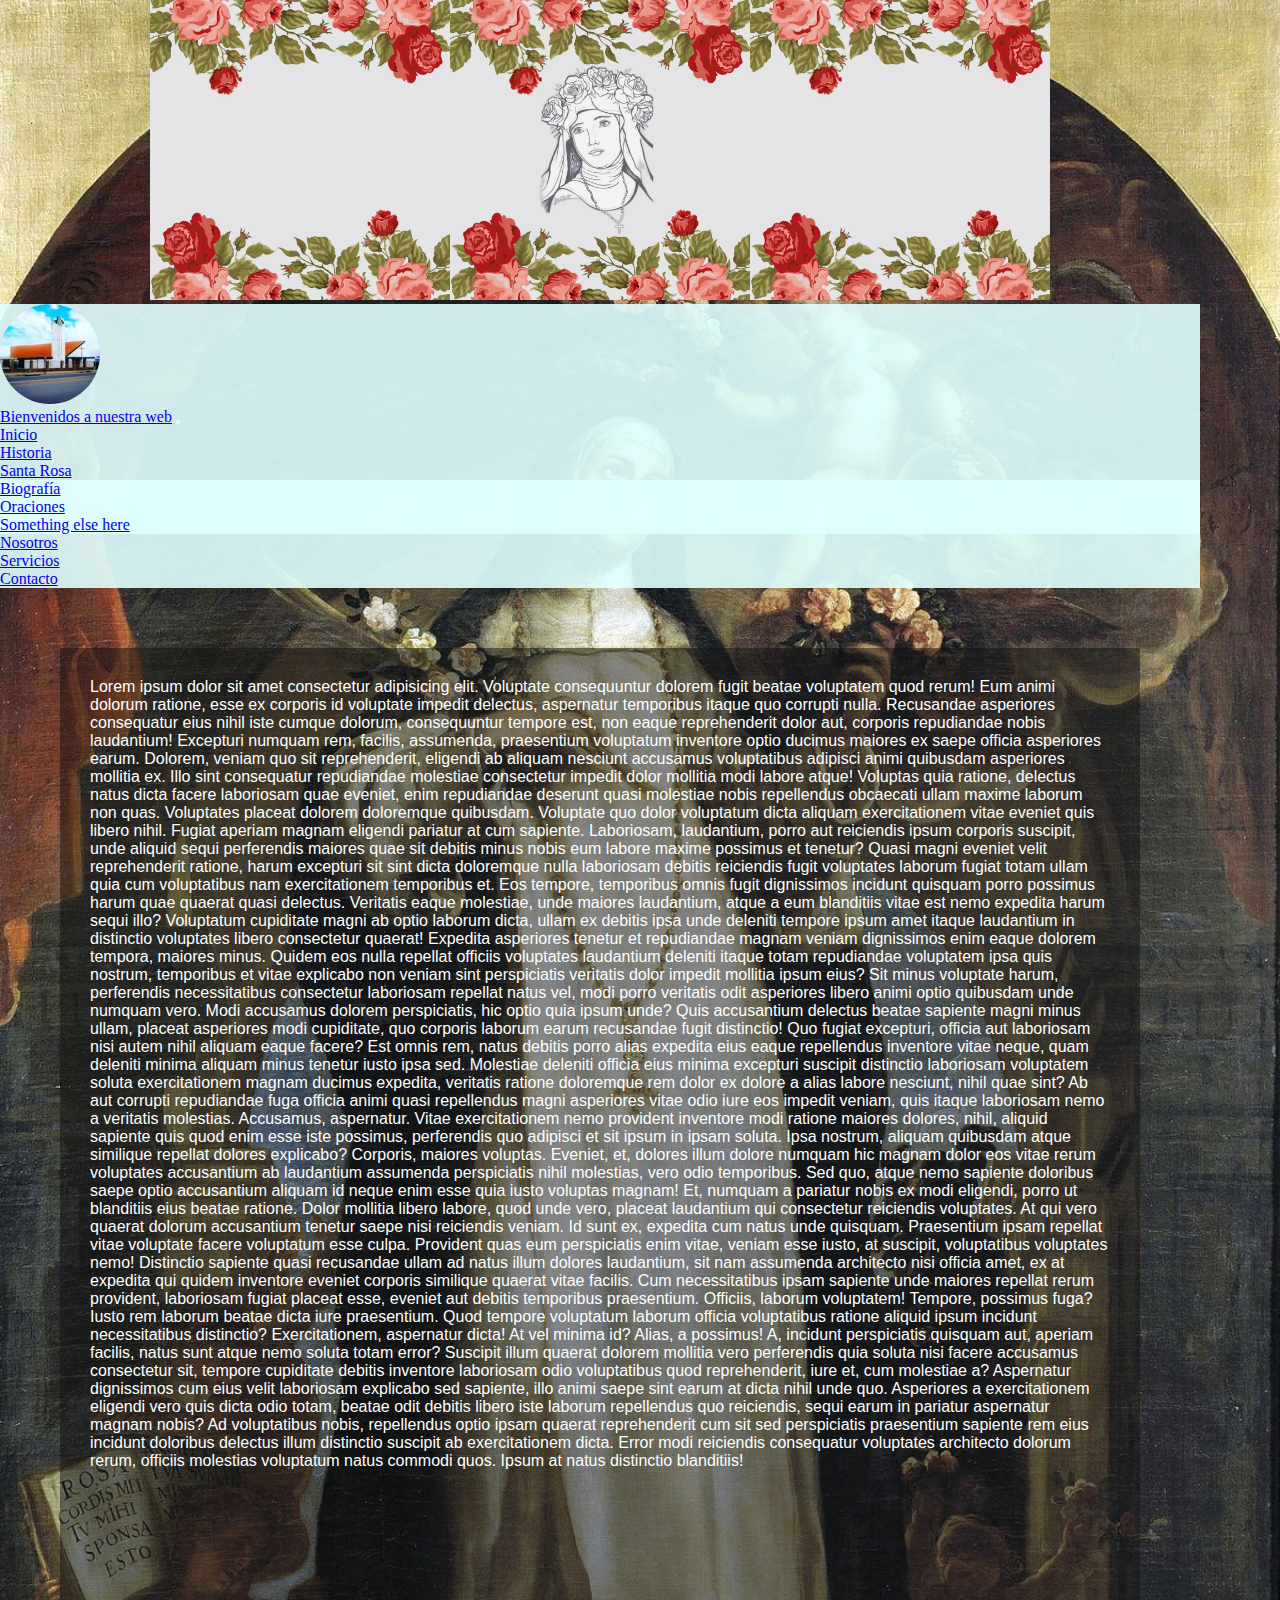
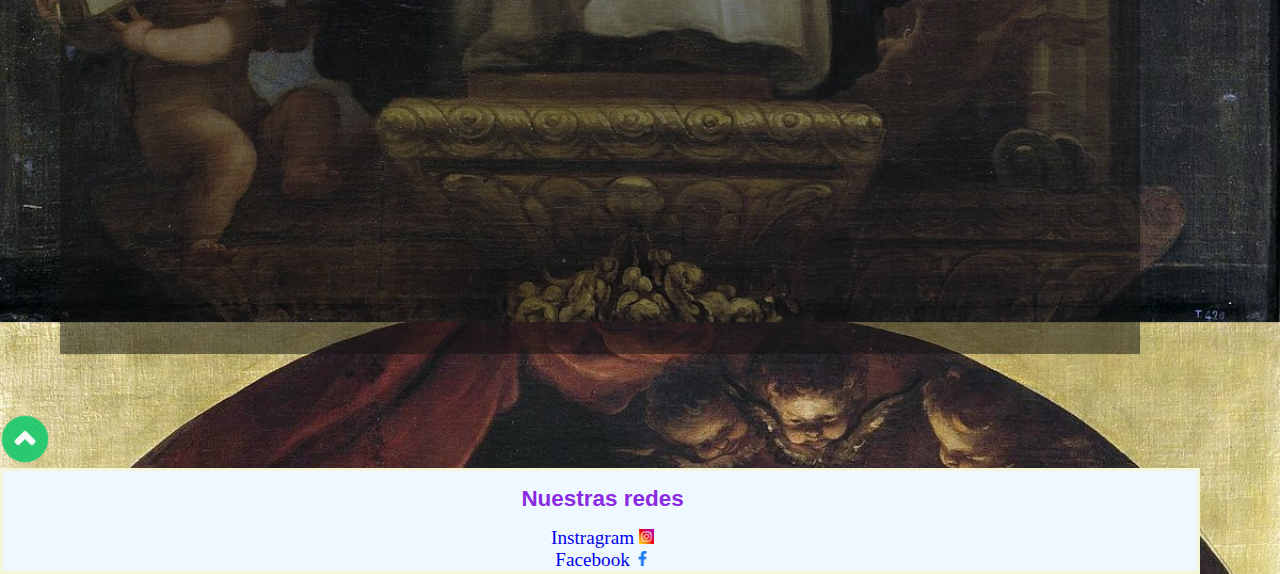
==== index.html @ 61ed8c59 "subo trabajo final en desarrollo" ====
<!DOCTYPE html>
<html lang="en">

<head>
    <meta charset="UTF-8">
    <meta http-equiv="X-UA-Compatible" content="IE=edge">
    <meta name="viewport" content="width=device-width, initial-scale=1.0">
    <title>Parroquia Santa Rosa de Lima</title>

    <!-- CSS only -->
    <link href="https://cdn.jsdelivr.net/npm/bootstrap@5.2.1/dist/css/bootstrap.min.css" rel="stylesheet"
        integrity="sha384-iYQeCzEYFbKjA/T2uDLTpkwGzCiq6soy8tYaI1GyVh/UjpbCx/TYkiZhlZB6+fzT" crossorigin="anonymous">
    <link rel="stylesheet" href="./css/styles.css">
    <link rel="icon" href="./img/fondo-header.jpg">
</head>

<body>
    <main>
        <header><a name="arriba"></a>
            <img src="./img/fondo-header-2.jpg" alt=""><img src="./img/fondo-header.jpg" alt=""><img
                src="./img/fondo-header-2.jpg" alt="">
        </header>
        <nav class="navbar navbar-expand-lg sticky-top">
            <div class="container-fluid">
                <a class="navbar-brand" href="#"><img src="./img/icono-nav.jpg" alt="" class="icono_nav"><br>Bienvenidos
                    a
                    nuestra web</a>
                <button class="navbar-toggler" type="button" data-bs-toggle="collapse" data-bs-target="#navbarNav"
                    aria-controls="navbarNav" aria-expanded="false" aria-label="Toggle navigation">
                    <span class="navbar-toggler-icon"></span>
                </button>

                <div class="collapse navbar-collapse" id="navbarNav">
                    <ul class="navbar-nav">
                        <li class="nav-item">
                            <a class="nav-link" aria-current="page" href="./index.html" a>Inicio</a>
                        </li>
                        <li class="nav-item">
                            <a class="nav-link" href="./pages/historia.html">Historia</a>
                        </li>
                        <li class="nav-item dropdown">
                            <a class="nav-link dropdown-toggle" href="#" role="button" data-bs-toggle="dropdown"
                                aria-haspopup="true" aria-expanded="false">
                                Santa Rosa
                            </a>
                            <!-- menu desplegable -->
                            <ul class="dropdown-menu" aria-labelledby="navbarDropdown">
                                <li><a class="dropdown-item" href="./pages/santa.html">Biografía</a></li>
                                <li><a class="dropdown-item" href="./pages/oraciones.html">Oraciones</a></li>
                                <div class="dropdown-divider"></div>
                                <li><a class="dropdown-item" href="#">Something else here</a></li>
                            </ul>
                        </li>
                        <li class="nav-item">
                            <a class="nav-link" href="./pages/nosotros.html">Nosotros</a>
                        </li>
                        <li class="nav-item">
                            <a class="nav-link" href="./pages/servicios.html">Servicios</a>
                        </li>
                        <li class="nav-item">
                            <a class="nav-link" href="./pages/contacto.html">Contacto</a>
                        </li>
                    </ul>
                </div>
            </div>
        </nav>


        <section>
            <p>Lorem ipsum dolor sit amet consectetur adipisicing elit. Voluptate consequuntur dolorem fugit beatae
                voluptatem quod rerum! Eum animi dolorum ratione, esse ex corporis id voluptate impedit delectus,
                aspernatur temporibus itaque quo corrupti nulla. Recusandae asperiores consequatur eius nihil iste
                cumque dolorum, consequuntur tempore est, non eaque reprehenderit dolor aut, corporis repudiandae nobis
                laudantium! Excepturi numquam rem, facilis, assumenda, praesentium voluptatum inventore optio ducimus
                maiores ex saepe officia asperiores earum. Dolorem, veniam quo sit reprehenderit, eligendi ab aliquam
                nesciunt accusamus voluptatibus adipisci animi quibusdam asperiores mollitia ex. Illo sint consequatur
                repudiandae molestiae consectetur impedit dolor mollitia modi labore atque! Voluptas quia ratione,
                delectus natus dicta facere laboriosam quae eveniet, enim repudiandae deserunt quasi molestiae nobis
                repellendus obcaecati ullam maxime laborum non quas. Voluptates placeat dolorem doloremque quibusdam.
                Voluptate quo dolor voluptatum dicta aliquam exercitationem vitae eveniet quis libero nihil. Fugiat
                aperiam magnam eligendi pariatur at cum sapiente. Laboriosam, laudantium, porro aut reiciendis ipsum
                corporis suscipit, unde aliquid sequi perferendis maiores quae sit debitis minus nobis eum labore maxime
                possimus et tenetur? Quasi magni eveniet velit reprehenderit ratione, harum excepturi sit sint dicta
                doloremque nulla laboriosam debitis reiciendis fugit voluptates laborum fugiat totam ullam quia cum
                voluptatibus nam exercitationem temporibus et. Eos tempore, temporibus omnis fugit dignissimos incidunt
                quisquam porro possimus harum quae quaerat quasi delectus. Veritatis eaque molestiae, unde maiores
                laudantium, atque a eum blanditiis vitae est nemo expedita harum sequi illo? Voluptatum cupiditate magni
                ab optio laborum dicta, ullam ex debitis ipsa unde deleniti tempore ipsum amet itaque laudantium in
                distinctio voluptates libero consectetur quaerat! Expedita asperiores tenetur et repudiandae magnam
                veniam dignissimos enim eaque dolorem tempora, maiores minus. Quidem eos nulla repellat officiis
                voluptates laudantium deleniti itaque totam repudiandae voluptatem ipsa quis nostrum, temporibus et
                vitae explicabo non veniam sint perspiciatis veritatis dolor impedit mollitia ipsum eius? Sit minus
                voluptate harum, perferendis necessitatibus consectetur laboriosam repellat natus vel, modi porro
                veritatis odit asperiores libero animi optio quibusdam unde numquam vero. Modi accusamus dolorem
                perspiciatis, hic optio quia ipsum unde? Quis accusantium delectus beatae sapiente magni minus ullam,
                placeat asperiores modi cupiditate, quo corporis laborum earum recusandae fugit distinctio! Quo fugiat
                excepturi, officia aut laboriosam nisi autem nihil aliquam eaque facere? Est omnis rem, natus debitis
                porro alias expedita eius eaque repellendus inventore vitae neque, quam deleniti minima aliquam minus
                tenetur iusto ipsa sed. Molestiae deleniti officia eius minima excepturi suscipit distinctio laboriosam
                voluptatem soluta exercitationem magnam ducimus expedita, veritatis ratione doloremque rem dolor ex
                dolore a alias labore nesciunt, nihil quae sint? Ab aut corrupti repudiandae fuga officia animi quasi
                repellendus magni asperiores vitae odio iure eos impedit veniam, quis itaque laboriosam nemo a veritatis
                molestias. Accusamus, aspernatur. Vitae exercitationem nemo provident inventore modi ratione maiores
                dolores, nihil, aliquid sapiente quis quod enim esse iste possimus, perferendis quo adipisci et sit
                ipsum in ipsam soluta. Ipsa nostrum, aliquam quibusdam atque similique repellat dolores explicabo?
                Corporis, maiores voluptas. Eveniet, et, dolores illum dolore numquam hic magnam dolor eos vitae rerum
                voluptates accusantium ab laudantium assumenda perspiciatis nihil molestias, vero odio temporibus. Sed
                quo, atque nemo sapiente doloribus saepe optio accusantium aliquam id neque enim esse quia iusto
                voluptas magnam! Et, numquam a pariatur nobis ex modi eligendi, porro ut blanditiis eius beatae ratione.
                Dolor mollitia libero labore, quod unde vero, placeat laudantium qui consectetur reiciendis voluptates.
                At qui vero quaerat dolorum accusantium tenetur saepe nisi reiciendis veniam. Id sunt ex, expedita cum
                natus unde quisquam. Praesentium ipsam repellat vitae voluptate facere voluptatum esse culpa. Provident
                quas eum perspiciatis enim vitae, veniam esse iusto, at suscipit, voluptatibus voluptates nemo!
                Distinctio sapiente quasi recusandae ullam ad natus illum dolores laudantium, sit nam assumenda
                architecto nisi officia amet, ex at expedita qui quidem inventore eveniet corporis similique quaerat
                vitae facilis. Cum necessitatibus ipsam sapiente unde maiores repellat rerum provident, laboriosam
                fugiat placeat esse, eveniet aut debitis temporibus praesentium. Officiis, laborum voluptatem! Tempore,
                possimus fuga? Iusto rem laborum beatae dicta iure praesentium. Quod tempore voluptatum laborum officia
                voluptatibus ratione aliquid ipsum incidunt necessitatibus distinctio? Exercitationem, aspernatur dicta!
                At vel minima id? Alias, a possimus! A, incidunt perspiciatis quisquam aut, aperiam facilis, natus sunt
                atque nemo soluta totam error? Suscipit illum quaerat dolorem mollitia vero perferendis quia soluta nisi
                facere accusamus consectetur sit, tempore cupiditate debitis inventore laboriosam odio voluptatibus quod
                reprehenderit, iure et, cum molestiae a? Aspernatur dignissimos cum eius velit laboriosam explicabo sed
                sapiente, illo animi saepe sint earum at dicta nihil unde quo. Asperiores a exercitationem eligendi vero
                quis dicta odio totam, beatae odit debitis libero iste laborum repellendus quo reiciendis, sequi earum
                in pariatur aspernatur magnam nobis? Ad voluptatibus nobis, repellendus optio ipsam quaerat
                reprehenderit cum sit sed perspiciatis praesentium sapiente rem eius incidunt doloribus delectus illum
                distinctio suscipit ab exercitationem dicta. Error modi reiciendis consequatur voluptates architecto
                dolorum rerum, officiis molestias voluptatum natus commodi quos. Ipsum at natus distinctio blanditiis!
            </p>
            <article><iframe class=" mapa"
                    src="https://www.google.com/maps/embed?pb=!1m18!1m12!1m3!1d1224.4798728852832!2d-60.19293335428303!3d-33.35749120236929!2m3!1f0!2f0!3f0!3m2!1i1024!2i768!4f13.1!3m3!1m2!1s0x95b75d9458a4b7df%3A0xa9c539685b9ca05a!2sParroquia%20Santa%20Rosa%20de%20Lima!5e0!3m2!1ses-419!2sar!4v1664072781145!5m2!1ses-419!2sar"
                    style="border:0;" allowfullscreen="" loading="lazy"
                    referrerpolicy="no-referrer-when-downgrade"></iframe></article>
        </section>
    </main>

    <aside><a href="#arriba" title="Ir Arriba"> <img class="icono-arriba" src="./img/icono-arriba.png" alt=""></a>
    </aside>
    <!--Links a redes sociales-->
    <footer>
        <h3>Nuestras redes</h3>
        <ul>
            <li>
                <a href="https://www.instagram.com/parroquia.santarosa/" target="_blank">Instragram <img
                        src="./img/insta.png"></a>
            </li>
            <li><a href="https://www.facebook.com/ParroquiaSantaRosaDeLimaSN" target="_blank">Facebook <img
                        src="./img/face.png"></a></li>
        </ul>
    </footer>
    <!-- estructura del TP
    <header></header>
    <section>
        <article></article>
        <article></article>
    </section>
    <aside></aside>
    <footer></footer>-->



    <!-- JavaScript Bundle with Popper -->
    <script src="https://cdn.jsdelivr.net/npm/bootstrap@5.2.1/dist/js/bootstrap.bundle.min.js"
        integrity="sha384-u1OknCvxWvY5kfmNBILK2hRnQC3Pr17a+RTT6rIHI7NnikvbZlHgTPOOmMi466C8"
        crossorigin="anonymous"></script>
    <!-- script local -->
    <script src="./js/scripts.js"></script>
</body>

</html>
<!-- 
<body>
    <section>
        <header class="encabezado"><img src="https://www.unionrayo.es/wp-content/uploads/2020/09/logos-deportivos.jpg"
                class="logo" alt="Marcas de ropa">
            <h1>Bienvenidos a la tienda de ropa</h1>
        </header>
        <nav>
            <a href="./index.html">Index</a>
            <a href="./pages/nosotros.html">Nosotros</a>
            <a href="./pages/productos.html">Productos</a>
            <a href="./pages/contacto.html">Contactos</a>
        </nav>
    </section>
    <main>
        <section>
            <article>
                <h2>Comprar</h2>
                <h3>Valide su compra con su usuario y adquiera nuestros productos por tipo y color</h3>

                <form id="formulario" method="" action="">
                    Nombre:<input type="text" name="nombre" required pattern="[a-zA-Z ]+" minlength="1" maxlength="48"
                        placeholder="Ingrese sólo letras"
                        title="Máximo 48 letras, sin caracteres especiales ni números">
                    Correo electrónico:<input type="email" name="mail" minlength="7" maxlength="48" required
                        placeholder="Ingrese su mail" title="Máximo 48 letras">
                    Asunto:<input type="text" name="asunto" minlength="1" maxlength="48" required
                        placeholder="Máximo 48 letras">
                    Mensaje:
                    <textarea minlength="1" maxlength="500" placeholder="Máximo 500 letras" name="mensaje"
                        required></textarea><br>

                    <input type="submit" value="Enviar Datos" id="enviar">
                </form>
            </article>
        </section>
    </main>
    <aside>
        <h3>Tarjetas con las que trabajamos</h3>
        <ul>
            <li>Mastercard<br><img
                    src="https://w7.pngwing.com/pngs/92/785/png-transparent-mastercard-logo-mastercard-credit-card-payment-visa-nyse-ma-mastercard-logo-text-logo-sign-thumbnail.png"
                    width="100" alt="Marcas de ropa"></li>
            <li>Visa<br><img
                    src="https://encrypted-tbn0.gstatic.com/images?q=tbn:ANd9GcSfW8Limjfb710Fev3aMAGC95GovjnjXRIzOkVl2EPsYAxdl9LshbXPYKWar4nOWzjoDtU&usqp=CAU"
                    width="100" alt="Marcas de ropa"></li>
            <li>Galicia<br><img
                    src="https://play-lh.googleusercontent.com/xU99SWi6nGg-9hI72JvfJsiIDSHV1WKUw4ja4dZe2RlNOJ-FQJOeM-nYqLctpYTlgOaK"
                    width="100" alt="Marcas de ropa"></li>
        </ul>
    </aside>
    <footer>
        <ul>
            <li><a href=" https://www.instagram.com/" target="_blank">Instragram</a></li>
            <li><a href="https://www.twitter.com/" target="_blank">Twitter</a></li>
            <li><a href="https://www.facebook.com/ParroquiaSantaRosaDeLimaSN" target="_blank">Facebook</a></li>
        </ul>
    </footer>
</body>
-->
---- css/styles.css ----
* {
    margin: 0;
    padding: 0;
    box-sizing: border-box;
}

body {
    background-image: url("../img/fondo.jpg");
    background-size: 100%;
    max-width: 1200px;

}

header {
    text-align: center;
}

header img {
    width: 25%;
    padding: 0;
    margin: 0;
    border-width: 0;
}

.icono_nav {
    width: 100px;
    border-radius: 50px;
}

nav ul a:hover {
    color: blue !important;
    background-color: rgba(228, 146, 217, 0.432) !important;
    border-radius: 5px;
}

nav {
    z-index: 500;
    height: fit-content;
    --bs-navbar-padding-y: 0 !important;
    --bs-navbar-color: black !important;
}


nav,
.dropdown-menu {
    background-color: rgba(224, 255, 255, 0.9);
    width: 100%;
}

.navbar-brand {
    text-align: center;
    width: 50%;
    font-size-adjust: initial;
}


article {
    text-align: center;
}

section {
    background: linear-gradient(rgba(16, 16, 16, 0.5), rgba(16, 16, 16, 0.5));
    margin: 5%;
    padding: 15px;
}

section h2,
h3,
p {
    color: white;
    padding: 15px;
    text-align: left;
    font-family: 'Lucida Sans', 'Lucida Sans Regular', 'Lucida Grande', 'Lucida Sans Unicode', Geneva, Verdana, sans-serif;
}


.mapa {
    width: 80vw;
    height: 50vh;
    max-width: 800px;
}

.video {
    width: 640px;
    max-width: 80vw;
    height: 480px;
    max-height: 50vh;


}

.icono-arriba {
    width: 50px;
    height: 50px;
}

/* estilo del footer*/
footer {
    height: 90%;
    font-size: larger;
    text-align: left;
    padding-left: 5px;
    border: beige solid;
    background-color: aliceblue;
    width: 100%;
}

footer h3 {
    text-align: center;
    color: blueviolet;
}

footer ul {
    text-align: center;
}

footer a {
    text-decoration: none;
    text-align: center;
    width: 150px;
    display: inline-block;
}




/* estilo de los iconos de los links en el footer*/
footer img {
    max-width: 15px;
}
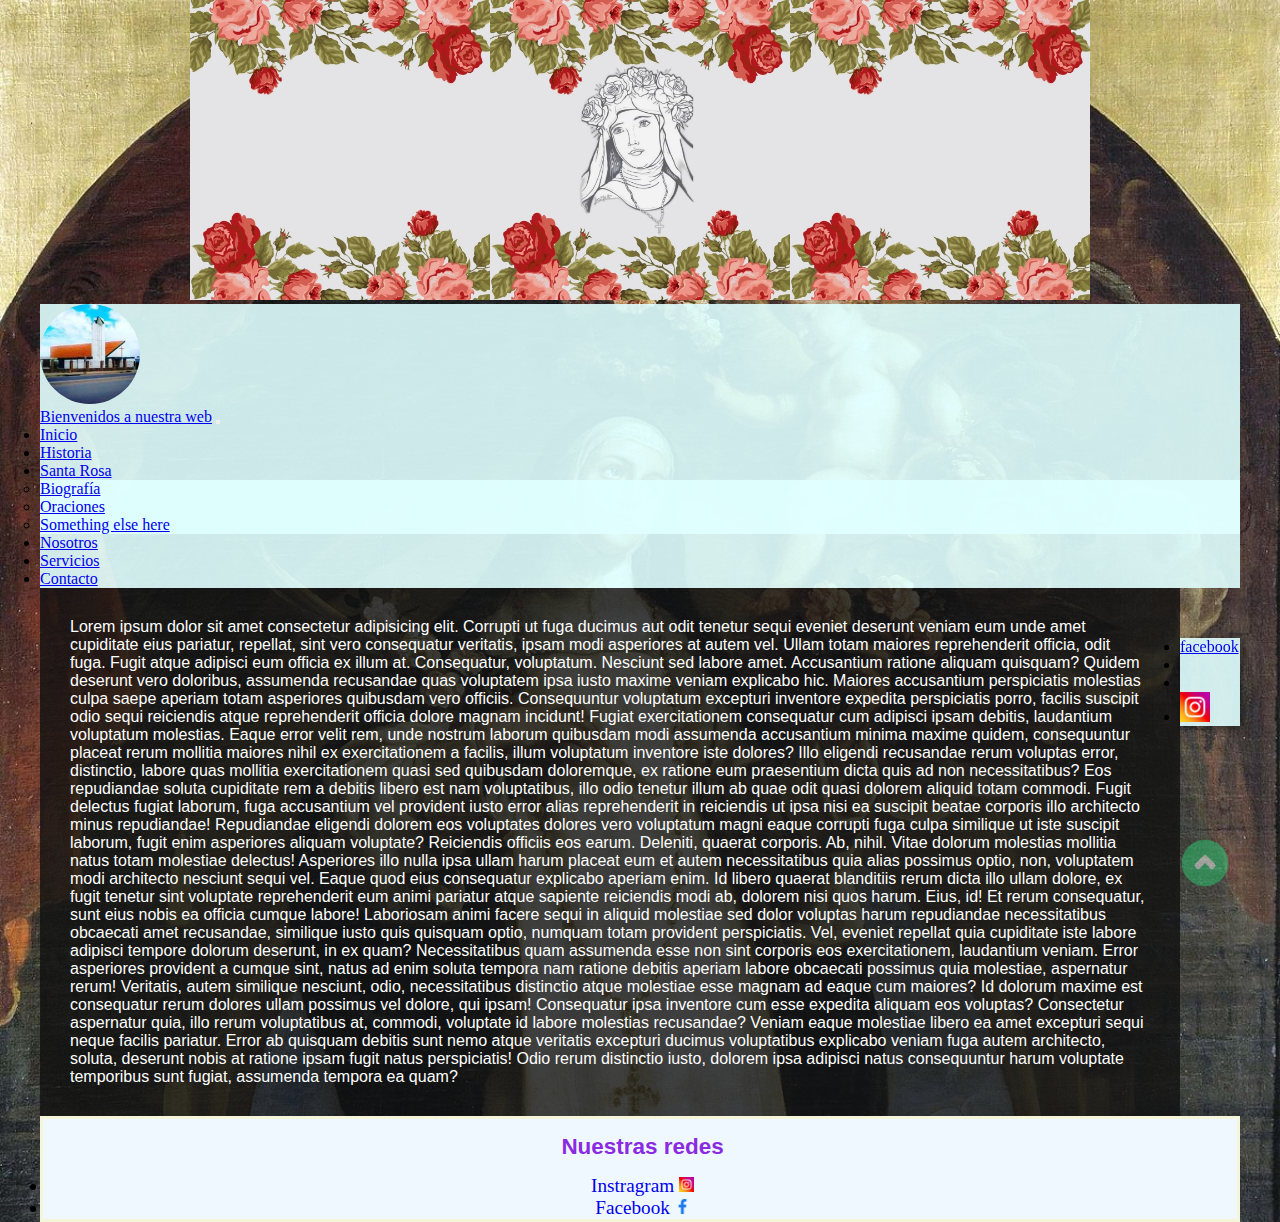
==== commit f8e3c4e5: "agregue la tabla y edite el cdd para q pase el aside como row. agregue social share pero no funciona" ====
--- a/index.html
+++ b/index.html
@@ -15,11 +15,12 @@
 </head>
 
 <body>
+    <header><a name="arriba"></a>
+        <img src="./img/fondo-header-2.jpg" alt=""><img src="./img/fondo-header.jpg" alt=""><img
+            src="./img/fondo-header-2.jpg" alt="">
+
+    </header>
     <main>
-        <header><a name="arriba"></a>
-            <img src="./img/fondo-header-2.jpg" alt=""><img src="./img/fondo-header.jpg" alt=""><img
-                src="./img/fondo-header-2.jpg" alt="">
-        </header>
         <nav class="navbar navbar-expand-lg sticky-top">
             <div class="container-fluid">
                 <a class="navbar-brand" href="#"><img src="./img/icono-nav.jpg" alt="" class="icono_nav"><br>Bienvenidos
@@ -64,79 +65,69 @@
                 </div>
             </div>
         </nav>
+        <section>
+            <p>Lorem ipsum dolor sit amet consectetur adipisicing elit. Corrupti ut fuga ducimus aut odit tenetur sequi
+                eveniet deserunt veniam eum unde amet cupiditate eius pariatur, repellat, sint vero consequatur
+                veritatis, ipsam modi asperiores at autem vel. Ullam totam maiores reprehenderit officia, odit fuga.
+                Fugit atque adipisci eum officia ex illum at. Consequatur, voluptatum. Nesciunt sed labore amet.
+                Accusantium ratione aliquam quisquam? Quidem deserunt vero doloribus, assumenda recusandae quas
+                voluptatem ipsa iusto maxime veniam explicabo hic. Maiores accusantium perspiciatis molestias culpa
+                saepe aperiam totam asperiores quibusdam vero officiis. Consequuntur voluptatum excepturi inventore
+                expedita perspiciatis porro, facilis suscipit odio sequi reiciendis atque reprehenderit officia dolore
+                magnam incidunt! Fugiat exercitationem consequatur cum adipisci ipsam debitis, laudantium voluptatum
+                molestias. Eaque error velit rem, unde nostrum laborum quibusdam modi assumenda accusantium minima
+                maxime quidem, consequuntur placeat rerum mollitia maiores nihil ex exercitationem a facilis, illum
+                voluptatum inventore iste dolores? Illo eligendi recusandae rerum voluptas error, distinctio, labore
+                quas mollitia exercitationem quasi sed quibusdam doloremque, ex ratione eum praesentium dicta quis ad
+                non necessitatibus? Eos repudiandae soluta cupiditate rem a debitis libero est nam voluptatibus, illo
+                odio tenetur illum ab quae odit quasi dolorem aliquid totam commodi. Fugit delectus fugiat laborum, fuga
+                accusantium vel provident iusto error alias reprehenderit in reiciendis ut ipsa nisi ea suscipit beatae
+                corporis illo architecto minus repudiandae! Repudiandae eligendi dolorem eos voluptates dolores vero
+                voluptatum magni eaque corrupti fuga culpa similique ut iste suscipit laborum, fugit enim asperiores
+                aliquam voluptate? Reiciendis officiis eos earum. Deleniti, quaerat corporis. Ab, nihil. Vitae dolorum
+                molestias mollitia natus totam molestiae delectus! Asperiores illo nulla ipsa ullam harum placeat eum et
+                autem necessitatibus quia alias possimus optio, non, voluptatem modi architecto nesciunt sequi vel.
+                Eaque quod eius consequatur explicabo aperiam enim. Id libero quaerat blanditiis rerum dicta illo ullam
+                dolore, ex fugit tenetur sint voluptate reprehenderit eum animi pariatur atque sapiente reiciendis modi
+                ab, dolorem nisi quos harum. Eius, id! Et rerum consequatur, sunt eius nobis ea officia cumque labore!
+                Laboriosam animi facere sequi in aliquid molestiae sed dolor voluptas harum repudiandae necessitatibus
+                obcaecati amet recusandae, similique iusto quis quisquam optio, numquam totam provident perspiciatis.
+                Vel, eveniet repellat quia cupiditate iste labore adipisci tempore dolorum deserunt, in ex quam?
+                Necessitatibus quam assumenda esse non sint corporis eos exercitationem, laudantium veniam. Error
+                asperiores provident a cumque sint, natus ad enim soluta tempora nam ratione debitis aperiam labore
+                obcaecati possimus quia molestiae, aspernatur rerum! Veritatis, autem similique nesciunt, odio,
+                necessitatibus distinctio atque molestiae esse magnam ad eaque cum maiores? Id dolorum maxime est
+                consequatur rerum dolores ullam possimus vel dolore, qui ipsam! Consequatur ipsa inventore cum esse
+                expedita aliquam eos voluptas? Consectetur aspernatur quia, illo rerum voluptatibus at, commodi,
+                voluptate id labore molestias recusandae? Veniam eaque molestiae libero ea amet excepturi sequi neque
+                facilis pariatur. Error ab quisquam debitis sunt nemo atque veritatis excepturi ducimus voluptatibus
+                explicabo veniam fuga autem architecto, soluta, deserunt nobis at ratione ipsam fugit natus
+                perspiciatis! Odio rerum distinctio iusto, dolorem ipsa adipisci natus consequuntur harum voluptate
+                temporibus sunt fugiat, assumenda tempora ea quam?</p>
+        </section>
+        <aside>
+
+            <nav>
+
+                <li class="share bottom">
+                    <i class="fa fa-share-alt"></i>
+                    <ul class="submenu">
+                        <li><a href="https://www.facebook.com/sharer/sharer.php?u=index.html&t=pagina principal"
+                                onclick="facebook();" title="Share on Facebook">facebook
+                            </a></li>
+                        <li><a href="#" class="twitter"><i class="fa fa-twitter"></i></a></li>
+                        <li><a href="#" class="googlePlus"><i class="fa fa-google-plus"></i></a></li>
+                        <li><a href="#" class="instagram"><i class="fa fa-instagram"></i><img src="./img/insta.png"
+                                    alt="" width="30px" srcset=""></a></li>
+                    </ul>
+                </li>
+
+            </nav>
+            <a href="#arriba" title="Ir Arriba"> <img class="icono-arriba" src="./img/icono-arriba.png" alt=""></a>
+        </aside>
+    </main>
 
 
-        <section>
-            <p>Lorem ipsum dolor sit amet consectetur adipisicing elit. Voluptate consequuntur dolorem fugit beatae
-                voluptatem quod rerum! Eum animi dolorum ratione, esse ex corporis id voluptate impedit delectus,
-                aspernatur temporibus itaque quo corrupti nulla. Recusandae asperiores consequatur eius nihil iste
-                cumque dolorum, consequuntur tempore est, non eaque reprehenderit dolor aut, corporis repudiandae nobis
-                laudantium! Excepturi numquam rem, facilis, assumenda, praesentium voluptatum inventore optio ducimus
-                maiores ex saepe officia asperiores earum. Dolorem, veniam quo sit reprehenderit, eligendi ab aliquam
-                nesciunt accusamus voluptatibus adipisci animi quibusdam asperiores mollitia ex. Illo sint consequatur
-                repudiandae molestiae consectetur impedit dolor mollitia modi labore atque! Voluptas quia ratione,
-                delectus natus dicta facere laboriosam quae eveniet, enim repudiandae deserunt quasi molestiae nobis
-                repellendus obcaecati ullam maxime laborum non quas. Voluptates placeat dolorem doloremque quibusdam.
-                Voluptate quo dolor voluptatum dicta aliquam exercitationem vitae eveniet quis libero nihil. Fugiat
-                aperiam magnam eligendi pariatur at cum sapiente. Laboriosam, laudantium, porro aut reiciendis ipsum
-                corporis suscipit, unde aliquid sequi perferendis maiores quae sit debitis minus nobis eum labore maxime
-                possimus et tenetur? Quasi magni eveniet velit reprehenderit ratione, harum excepturi sit sint dicta
-                doloremque nulla laboriosam debitis reiciendis fugit voluptates laborum fugiat totam ullam quia cum
-                voluptatibus nam exercitationem temporibus et. Eos tempore, temporibus omnis fugit dignissimos incidunt
-                quisquam porro possimus harum quae quaerat quasi delectus. Veritatis eaque molestiae, unde maiores
-                laudantium, atque a eum blanditiis vitae est nemo expedita harum sequi illo? Voluptatum cupiditate magni
-                ab optio laborum dicta, ullam ex debitis ipsa unde deleniti tempore ipsum amet itaque laudantium in
-                distinctio voluptates libero consectetur quaerat! Expedita asperiores tenetur et repudiandae magnam
-                veniam dignissimos enim eaque dolorem tempora, maiores minus. Quidem eos nulla repellat officiis
-                voluptates laudantium deleniti itaque totam repudiandae voluptatem ipsa quis nostrum, temporibus et
-                vitae explicabo non veniam sint perspiciatis veritatis dolor impedit mollitia ipsum eius? Sit minus
-                voluptate harum, perferendis necessitatibus consectetur laboriosam repellat natus vel, modi porro
-                veritatis odit asperiores libero animi optio quibusdam unde numquam vero. Modi accusamus dolorem
-                perspiciatis, hic optio quia ipsum unde? Quis accusantium delectus beatae sapiente magni minus ullam,
-                placeat asperiores modi cupiditate, quo corporis laborum earum recusandae fugit distinctio! Quo fugiat
-                excepturi, officia aut laboriosam nisi autem nihil aliquam eaque facere? Est omnis rem, natus debitis
-                porro alias expedita eius eaque repellendus inventore vitae neque, quam deleniti minima aliquam minus
-                tenetur iusto ipsa sed. Molestiae deleniti officia eius minima excepturi suscipit distinctio laboriosam
-                voluptatem soluta exercitationem magnam ducimus expedita, veritatis ratione doloremque rem dolor ex
-                dolore a alias labore nesciunt, nihil quae sint? Ab aut corrupti repudiandae fuga officia animi quasi
-                repellendus magni asperiores vitae odio iure eos impedit veniam, quis itaque laboriosam nemo a veritatis
-                molestias. Accusamus, aspernatur. Vitae exercitationem nemo provident inventore modi ratione maiores
-                dolores, nihil, aliquid sapiente quis quod enim esse iste possimus, perferendis quo adipisci et sit
-                ipsum in ipsam soluta. Ipsa nostrum, aliquam quibusdam atque similique repellat dolores explicabo?
-                Corporis, maiores voluptas. Eveniet, et, dolores illum dolore numquam hic magnam dolor eos vitae rerum
-                voluptates accusantium ab laudantium assumenda perspiciatis nihil molestias, vero odio temporibus. Sed
-                quo, atque nemo sapiente doloribus saepe optio accusantium aliquam id neque enim esse quia iusto
-                voluptas magnam! Et, numquam a pariatur nobis ex modi eligendi, porro ut blanditiis eius beatae ratione.
-                Dolor mollitia libero labore, quod unde vero, placeat laudantium qui consectetur reiciendis voluptates.
-                At qui vero quaerat dolorum accusantium tenetur saepe nisi reiciendis veniam. Id sunt ex, expedita cum
-                natus unde quisquam. Praesentium ipsam repellat vitae voluptate facere voluptatum esse culpa. Provident
-                quas eum perspiciatis enim vitae, veniam esse iusto, at suscipit, voluptatibus voluptates nemo!
-                Distinctio sapiente quasi recusandae ullam ad natus illum dolores laudantium, sit nam assumenda
-                architecto nisi officia amet, ex at expedita qui quidem inventore eveniet corporis similique quaerat
-                vitae facilis. Cum necessitatibus ipsam sapiente unde maiores repellat rerum provident, laboriosam
-                fugiat placeat esse, eveniet aut debitis temporibus praesentium. Officiis, laborum voluptatem! Tempore,
-                possimus fuga? Iusto rem laborum beatae dicta iure praesentium. Quod tempore voluptatum laborum officia
-                voluptatibus ratione aliquid ipsum incidunt necessitatibus distinctio? Exercitationem, aspernatur dicta!
-                At vel minima id? Alias, a possimus! A, incidunt perspiciatis quisquam aut, aperiam facilis, natus sunt
-                atque nemo soluta totam error? Suscipit illum quaerat dolorem mollitia vero perferendis quia soluta nisi
-                facere accusamus consectetur sit, tempore cupiditate debitis inventore laboriosam odio voluptatibus quod
-                reprehenderit, iure et, cum molestiae a? Aspernatur dignissimos cum eius velit laboriosam explicabo sed
-                sapiente, illo animi saepe sint earum at dicta nihil unde quo. Asperiores a exercitationem eligendi vero
-                quis dicta odio totam, beatae odit debitis libero iste laborum repellendus quo reiciendis, sequi earum
-                in pariatur aspernatur magnam nobis? Ad voluptatibus nobis, repellendus optio ipsam quaerat
-                reprehenderit cum sit sed perspiciatis praesentium sapiente rem eius incidunt doloribus delectus illum
-                distinctio suscipit ab exercitationem dicta. Error modi reiciendis consequatur voluptates architecto
-                dolorum rerum, officiis molestias voluptatum natus commodi quos. Ipsum at natus distinctio blanditiis!
-            </p>
-            <article><iframe class=" mapa"
-                    src="https://www.google.com/maps/embed?pb=!1m18!1m12!1m3!1d1224.4798728852832!2d-60.19293335428303!3d-33.35749120236929!2m3!1f0!2f0!3f0!3m2!1i1024!2i768!4f13.1!3m3!1m2!1s0x95b75d9458a4b7df%3A0xa9c539685b9ca05a!2sParroquia%20Santa%20Rosa%20de%20Lima!5e0!3m2!1ses-419!2sar!4v1664072781145!5m2!1ses-419!2sar"
-                    style="border:0;" allowfullscreen="" loading="lazy"
-                    referrerpolicy="no-referrer-when-downgrade"></iframe></article>
-        </section>
-    </main>
-
-    <aside><a href="#arriba" title="Ir Arriba"> <img class="icono-arriba" src="./img/icono-arriba.png" alt=""></a>
-    </aside>
     <!--Links a redes sociales-->
     <footer>
         <h3>Nuestras redes</h3>
@@ -168,64 +159,4 @@
     <script src="./js/scripts.js"></script>
 </body>
 
-</html>
-<!-- 
-<body>
-    <section>
-        <header class="encabezado"><img src="https://www.unionrayo.es/wp-content/uploads/2020/09/logos-deportivos.jpg"
-                class="logo" alt="Marcas de ropa">
-            <h1>Bienvenidos a la tienda de ropa</h1>
-        </header>
-        <nav>
-            <a href="./index.html">Index</a>
-            <a href="./pages/nosotros.html">Nosotros</a>
-            <a href="./pages/productos.html">Productos</a>
-            <a href="./pages/contacto.html">Contactos</a>
-        </nav>
-    </section>
-    <main>
-        <section>
-            <article>
-                <h2>Comprar</h2>
-                <h3>Valide su compra con su usuario y adquiera nuestros productos por tipo y color</h3>
-
-                <form id="formulario" method="" action="">
-                    Nombre:<input type="text" name="nombre" required pattern="[a-zA-Z ]+" minlength="1" maxlength="48"
-                        placeholder="Ingrese sólo letras"
-                        title="Máximo 48 letras, sin caracteres especiales ni números">
-                    Correo electrónico:<input type="email" name="mail" minlength="7" maxlength="48" required
-                        placeholder="Ingrese su mail" title="Máximo 48 letras">
-                    Asunto:<input type="text" name="asunto" minlength="1" maxlength="48" required
-                        placeholder="Máximo 48 letras">
-                    Mensaje:
-                    <textarea minlength="1" maxlength="500" placeholder="Máximo 500 letras" name="mensaje"
-                        required></textarea><br>
-
-                    <input type="submit" value="Enviar Datos" id="enviar">
-                </form>
-            </article>
-        </section>
-    </main>
-    <aside>
-        <h3>Tarjetas con las que trabajamos</h3>
-        <ul>
-            <li>Mastercard<br><img
-                    src="https://w7.pngwing.com/pngs/92/785/png-transparent-mastercard-logo-mastercard-credit-card-payment-visa-nyse-ma-mastercard-logo-text-logo-sign-thumbnail.png"
-                    width="100" alt="Marcas de ropa"></li>
-            <li>Visa<br><img
-                    src="https://encrypted-tbn0.gstatic.com/images?q=tbn:ANd9GcSfW8Limjfb710Fev3aMAGC95GovjnjXRIzOkVl2EPsYAxdl9LshbXPYKWar4nOWzjoDtU&usqp=CAU"
-                    width="100" alt="Marcas de ropa"></li>
-            <li>Galicia<br><img
-                    src="https://play-lh.googleusercontent.com/xU99SWi6nGg-9hI72JvfJsiIDSHV1WKUw4ja4dZe2RlNOJ-FQJOeM-nYqLctpYTlgOaK"
-                    width="100" alt="Marcas de ropa"></li>
-        </ul>
-    </aside>
-    <footer>
-        <ul>
-            <li><a href=" https://www.instagram.com/" target="_blank">Instragram</a></li>
-            <li><a href="https://www.twitter.com/" target="_blank">Twitter</a></li>
-            <li><a href="https://www.facebook.com/ParroquiaSantaRosaDeLimaSN" target="_blank">Facebook</a></li>
-        </ul>
-    </footer>
-</body>
--->+</html>--- a/css/styles.css
+++ b/css/styles.css
@@ -1,6 +1,42 @@
+/*----------------menu social media share--------------
+i.fa.fa-facebook {
+    color: #fff;
+    background-color: #3b5998;
+    width: 30px;
+    height: 30px;
+    line-height: 30px;
+    font-size: 16px;
+    border-radius: 50%;
+    text-align: center;
+    transition: 0.5s all;
+    -webkit-transition: 0.5s all;
+    -moz-transition: 0.5s all;
+    -o-transition: 0.5s all;
+    -webkit-border-radius: 50%;
+    -moz-border-radius: 50%;
+    -o-border-radius: 50%;
+    -ms-border-radius: 50%;
+    -ms-transition: 0.5s all;
+}
+
+i.fa.fa-facebook:hover {
+    background-color: #17233E;
+}
+
+----------------------------*/
+
 * {
     margin: 0;
     padding: 0;
+    box-sizing: border-box;
+
+}
+
+
+
+main {
+    display: grid;
+    grid-template-columns: 95% auto;
     box-sizing: border-box;
 }
 
@@ -8,7 +44,7 @@
     background-image: url("../img/fondo.jpg");
     background-size: 100%;
     max-width: 1200px;
-
+    margin: auto;
 }
 
 header {
@@ -34,6 +70,8 @@
 }
 
 nav {
+    grid-row: 1;
+    grid-column: 1/3;
     z-index: 500;
     height: fit-content;
     --bs-navbar-padding-y: 0 !important;
@@ -59,8 +97,10 @@
 }
 
 section {
-    background: linear-gradient(rgba(16, 16, 16, 0.5), rgba(16, 16, 16, 0.5));
-    margin: 5%;
+    grid-column: 1/2;
+    grid-row: 2;
+    background: linear-gradient(rgba(16, 16, 16, 0.8), rgba(16, 16, 16, 0.8));
+    margin: 0;
     padding: 15px;
 }
 
@@ -85,18 +125,40 @@
     max-width: 80vw;
     height: 480px;
     max-height: 50vh;
-
-
+}
+
+aside {
+    grid-column: 2;
+    grid-row: 2;
+    align-self: start;
+    z-index: 10;
+    margin: 0;
+    display: block;
+}
+
+aside nav {
+    position: fixed;
+    width: 60px;
+    transition: all 0.3s linear;
+    box-shadow: 2px 2px 8px 0px rgba(0, 0, 0, .4);
+    margin-top: 50px;
 }
 
 .icono-arriba {
     width: 50px;
     height: 50px;
+    opacity: 0.5;
+    position: fixed;
+    margin-top: 250px;
+}
+
+.icono-arriba:hover {
+    opacity: 1;
 }
 
 /* estilo del footer*/
 footer {
-    height: 90%;
+    height: 100%;
     font-size: larger;
     text-align: left;
     padding-left: 5px;
@@ -121,10 +183,72 @@
     display: inline-block;
 }
 
-
-
-
 /* estilo de los iconos de los links en el footer*/
 footer img {
     max-width: 15px;
+
+}
+
+.table {
+    background-color: azure;
+    vertical-align: middle;
+    width: fit-content;
+    margin: auto;
+    max-width: 80vw;
+}
+
+.foto-tabla {
+    max-width: 50%;
+    width: fit-content;
+}
+
+@media screen and (max-width: 720px) {
+
+    /*
+    main {
+        grid-template-columns: auto;
+        grid-template-rows: auto 100px auto;
+    }
+
+    nav {
+        grid-row: 1;
+    }
+*/
+    section {
+        grid-row: 3;
+        grid-column: 1/3;
+    }
+
+    aside {
+        background-color: aquamarine;
+        grid-row: 2;
+        grid-column: 1/3;
+        display: inline-block;
+    }
+
+    aside nav {
+        width: auto;
+        margin-top: 0;
+        margin-left: 20px;
+        transition: all 0.3s linear;
+        box-shadow: 2px 2px 8px 0px rgba(0, 0, 0, .4);
+    }
+
+    .social li {
+        display: inline;
+    }
+
+    .icono-arriba {
+        width: 50px;
+        height: 50px;
+        opacity: 0.5;
+        position: fixed;
+        margin-top: 0;
+    }
+
+    /*
+    .icono-arriba {
+        margin: 0;
+
+    }*/
 }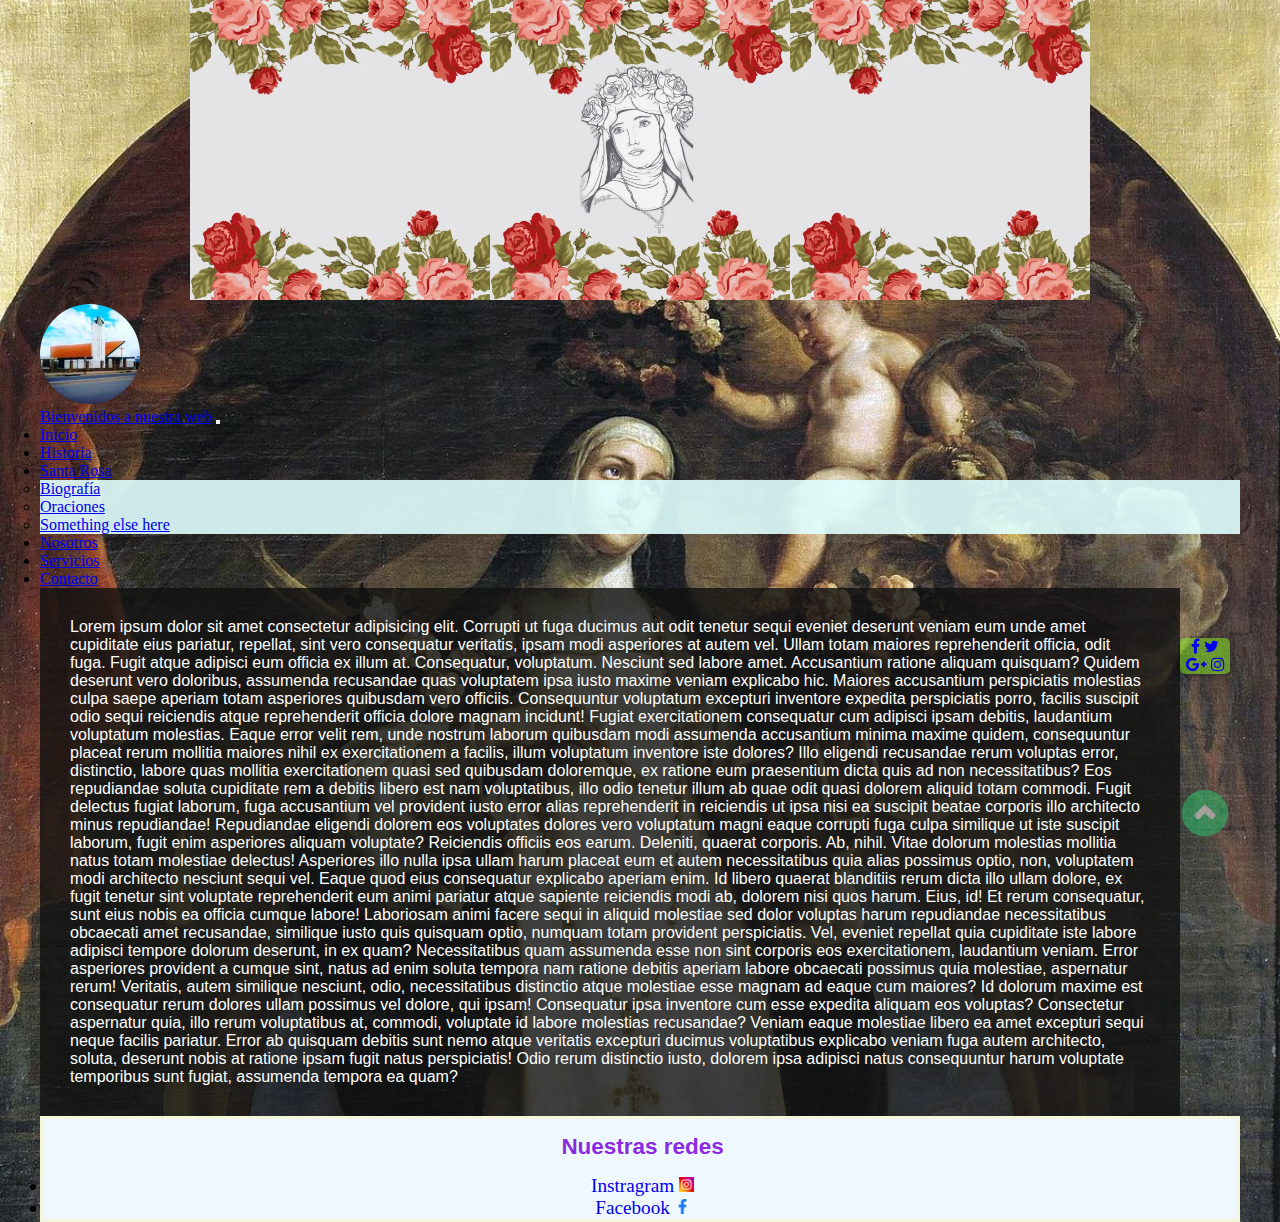
==== commit 2d8c02ce: "agregue iconos redes sociales" ====
--- a/index.html
+++ b/index.html
@@ -12,6 +12,7 @@
         integrity="sha384-iYQeCzEYFbKjA/T2uDLTpkwGzCiq6soy8tYaI1GyVh/UjpbCx/TYkiZhlZB6+fzT" crossorigin="anonymous">
     <link rel="stylesheet" href="./css/styles.css">
     <link rel="icon" href="./img/fondo-header.jpg">
+    <link rel="stylesheet" href="./css/font-awesome-4.7.0/css/font-awesome.min.css">
 </head>
 
 <body>
@@ -106,24 +107,15 @@
                 temporibus sunt fugiat, assumenda tempora ea quam?</p>
         </section>
         <aside>
+            <nav class="nav-share">
+                <a href="#" class="facebook"><i class="fa fa-facebook"></i></a>
+                <a href="#" class="twitter"><i class="fa fa-twitter"></i></a>
+                <a href="#" class="googlePlus"><i class="fa fa-google-plus"></i></a>
+                <a href="#" class="instagram"><i class="fa fa-instagram"></i></a>
+            </nav>
 
-            <nav>
+            <a href="#arriba" title="Ir Arriba"> <img class="icono-arriba" src="./img/icono-arriba.png" alt=""></a>
 
-                <li class="share bottom">
-                    <i class="fa fa-share-alt"></i>
-                    <ul class="submenu">
-                        <li><a href="https://www.facebook.com/sharer/sharer.php?u=index.html&t=pagina principal"
-                                onclick="facebook();" title="Share on Facebook">facebook
-                            </a></li>
-                        <li><a href="#" class="twitter"><i class="fa fa-twitter"></i></a></li>
-                        <li><a href="#" class="googlePlus"><i class="fa fa-google-plus"></i></a></li>
-                        <li><a href="#" class="instagram"><i class="fa fa-instagram"></i><img src="./img/insta.png"
-                                    alt="" width="30px" srcset=""></a></li>
-                    </ul>
-                </li>
-
-            </nav>
-            <a href="#arriba" title="Ir Arriba"> <img class="icono-arriba" src="./img/icono-arriba.png" alt=""></a>
         </aside>
     </main>
 
--- a/css/styles.css
+++ b/css/styles.css
@@ -1,30 +1,3 @@
-/*----------------menu social media share--------------
-i.fa.fa-facebook {
-    color: #fff;
-    background-color: #3b5998;
-    width: 30px;
-    height: 30px;
-    line-height: 30px;
-    font-size: 16px;
-    border-radius: 50%;
-    text-align: center;
-    transition: 0.5s all;
-    -webkit-transition: 0.5s all;
-    -moz-transition: 0.5s all;
-    -o-transition: 0.5s all;
-    -webkit-border-radius: 50%;
-    -moz-border-radius: 50%;
-    -o-border-radius: 50%;
-    -ms-border-radius: 50%;
-    -ms-transition: 0.5s all;
-}
-
-i.fa.fa-facebook:hover {
-    background-color: #17233E;
-}
-
-----------------------------*/
-
 * {
     margin: 0;
     padding: 0;
@@ -32,8 +5,7 @@
 
 }
 
-
-
+/*estilos de boy y main usando grid*/
 main {
     display: grid;
     grid-template-columns: 95% auto;
@@ -47,6 +19,7 @@
     margin: auto;
 }
 
+/*estilo del header y sus imagenes*/
 header {
     text-align: center;
 }
@@ -58,12 +31,14 @@
     border-width: 0;
 }
 
+/*estilo del nav y los links en sus menus*/
 .icono_nav {
     width: 100px;
     border-radius: 50px;
 }
 
-nav ul a:hover {
+.nav-link:hover,
+.dropdown-item:hover {
     color: blue !important;
     background-color: rgba(228, 146, 217, 0.432) !important;
     border-radius: 5px;
@@ -79,7 +54,6 @@
 }
 
 
-nav,
 .dropdown-menu {
     background-color: rgba(224, 255, 255, 0.9);
     width: 100%;
@@ -91,11 +65,7 @@
     font-size-adjust: initial;
 }
 
-
-article {
-    text-align: center;
-}
-
+/*estilos de sections y articles con sus estilos de fuente y fondo*/
 section {
     grid-column: 1/2;
     grid-row: 2;
@@ -113,13 +83,19 @@
     font-family: 'Lucida Sans', 'Lucida Sans Regular', 'Lucida Grande', 'Lucida Sans Unicode', Geneva, Verdana, sans-serif;
 }
 
-
+article {
+    text-align: center;
+}
+
+
+/*estilo del mapa incrustado*/
 .mapa {
     width: 80vw;
     height: 50vh;
     max-width: 800px;
 }
 
+/*estilo de los videos incrustados*/
 .video {
     width: 640px;
     max-width: 80vw;
@@ -127,6 +103,7 @@
     max-height: 50vh;
 }
 
+/*estilo de aside y el nav con los iconos de las redes sociales para compartir*/
 aside {
     grid-column: 2;
     grid-row: 2;
@@ -136,20 +113,29 @@
     display: block;
 }
 
-aside nav {
+.nav-share {
     position: fixed;
-    width: 60px;
+    width: 50px;
+    text-align: center;
     transition: all 0.3s linear;
     box-shadow: 2px 2px 8px 0px rgba(0, 0, 0, .4);
     margin-top: 50px;
-}
-
+    border-radius: 5px;
+    background-color: rgb(132, 235, 29, 0.5);
+}
+
+.nav-share:hover {
+    background-color: rgb(132, 235, 29, 1);
+}
+
+
+/*estilo del ancla*/
 .icono-arriba {
     width: 50px;
     height: 50px;
     opacity: 0.5;
     position: fixed;
-    margin-top: 250px;
+    margin-top: 200px;
 }
 
 .icono-arriba:hover {
@@ -189,6 +175,7 @@
 
 }
 
+/* estilo de la tabla y sus fotos*/
 .table {
     background-color: azure;
     vertical-align: middle;
@@ -202,53 +189,35 @@
     width: fit-content;
 }
 
+/* cambia de lugar elaside por una fila debajo del nav al reducir el tamaño de la panalla*/
 @media screen and (max-width: 720px) {
 
-    /*
-    main {
-        grid-template-columns: auto;
-        grid-template-rows: auto 100px auto;
-    }
-
-    nav {
-        grid-row: 1;
-    }
-*/
     section {
         grid-row: 3;
         grid-column: 1/3;
     }
 
     aside {
-        background-color: aquamarine;
         grid-row: 2;
         grid-column: 1/3;
-        display: inline-block;
-    }
-
-    aside nav {
-        width: auto;
+    }
+
+    .nav-share {
+        width: 200px;
         margin-top: 0;
-        margin-left: 20px;
+        margin-left: 50px;
         transition: all 0.3s linear;
         box-shadow: 2px 2px 8px 0px rgba(0, 0, 0, .4);
-    }
-
-    .social li {
+        position: sticky;
+    }
+
+    .submenu {
         display: inline;
+        width: auto;
     }
 
     .icono-arriba {
-        width: 50px;
-        height: 50px;
-        opacity: 0.5;
-        position: fixed;
+
         margin-top: 0;
     }
-
-    /*
-    .icono-arriba {
-        margin: 0;
-
-    }*/
 }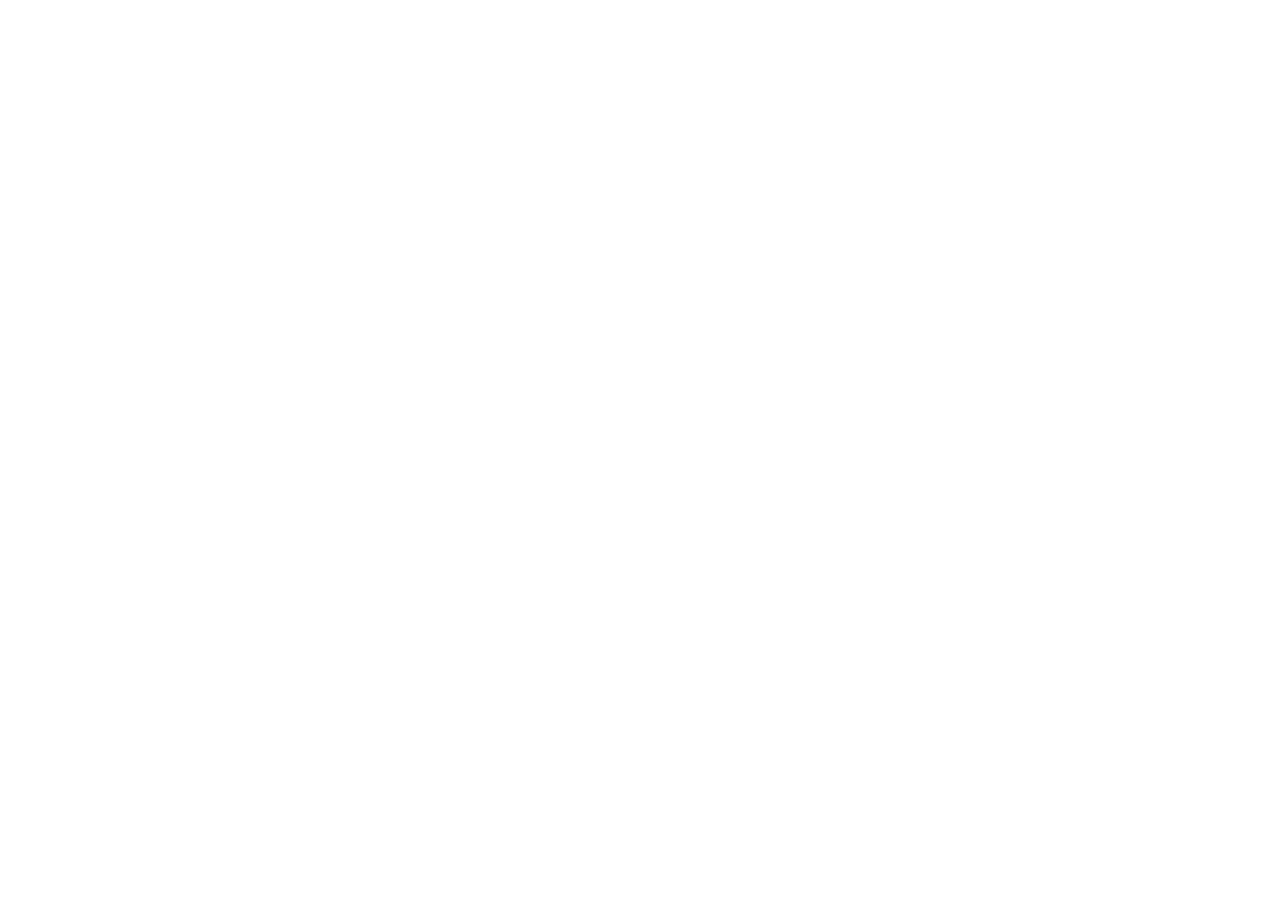
==== commit 235b6bb7: "agregue js de edad y agregue contacto" ====
--- a/index.html
+++ b/index.html
@@ -126,10 +126,10 @@
         <ul>
             <li>
                 <a href="https://www.instagram.com/parroquia.santarosa/" target="_blank">Instragram <img
-                        src="./img/insta.png"></a>
+                        class="icono-redes" src="./img/insta.png"></a>
             </li>
             <li><a href="https://www.facebook.com/ParroquiaSantaRosaDeLimaSN" target="_blank">Facebook <img
-                        src="./img/face.png"></a></li>
+                        class="icono-redes" src="./img/face.png"></a></li>
         </ul>
     </footer>
     <!-- estructura del TP
--- a/css/styles.css
+++ b/css/styles.css
@@ -51,6 +51,7 @@
     height: fit-content;
     --bs-navbar-padding-y: 0 !important;
     --bs-navbar-color: black !important;
+    background-color: rgba(224, 255, 255, 0.5);
 }
 
 
@@ -76,6 +77,7 @@
 
 section h2,
 h3,
+
 p {
     color: white;
     padding: 15px;
@@ -87,6 +89,14 @@
     text-align: center;
 }
 
+#articulo-redes {
+    background-color: aliceblue;
+    width: fit-content;
+    border-radius: 5px;
+    padding: 10px;
+    margin: auto;
+    text-align: left;
+}
 
 /*estilo del mapa incrustado*/
 .mapa {
@@ -101,6 +111,50 @@
     max-width: 80vw;
     height: 480px;
     max-height: 50vh;
+}
+
+/*estilo de formulario*/
+.form {
+    background-color: antiquewhite;
+    color: black;
+    width: 400px;
+    height: auto;
+    padding: 10px;
+    margin: auto;
+    border-radius: 5px;
+    text-align: left;
+}
+
+.form h5 {
+    text-align: center;
+}
+
+.form input {
+    display: block;
+    width: 70%;
+    color: black;
+    margin: 2px 0 2px 0;
+    font-size: 15px;
+    font-style: normal;
+}
+
+.form textarea {
+    width: 100%;
+    margin: 5px auto;
+    color: black;
+    font-size: 15px;
+    font-style: normal;
+    resize: none;
+}
+
+#enviar {
+    width: 100%;
+    background-color: rgb(39, 190, 39);
+    color: white;
+    padding: 20px;
+    border-radius: 5px;
+    font-weight: bold;
+    border: 0;
 }
 
 /*estilo de aside y el nav con los iconos de las redes sociales para compartir*/
@@ -169,8 +223,8 @@
     display: inline-block;
 }
 
-/* estilo de los iconos de los links en el footer*/
-footer img {
+/* estilo de los iconos de los links*/
+.icono-redes {
     max-width: 15px;
 
 }
